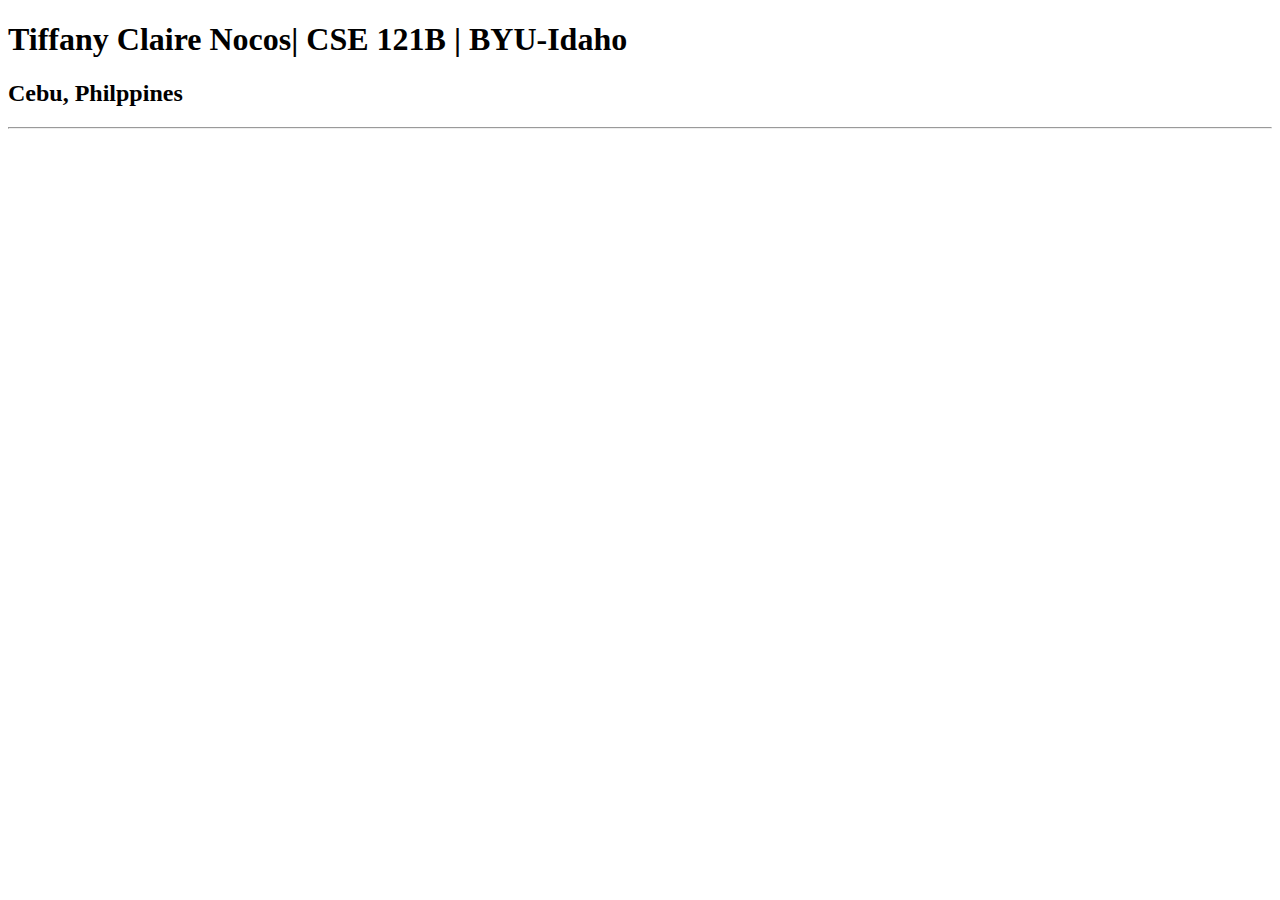
==== index.html @ 267eb40a "first commit" ====
<!DOCTYPE html>
<html lang="en">
<head>
    <meta charset="UTF-8">
    <meta name="viewport" content="width=device-width, initial-scale=1.0">
    <title>Tiffany Claire Nocos | CSE 121B | BYU-Idaho</title>
</head>
<body>
    <h1>Tiffany Claire Nocos| CSE 121B | BYU-Idaho</h1>
    <h2>Cebu, Philppines</h2>
    <hr>
</body>
</html>
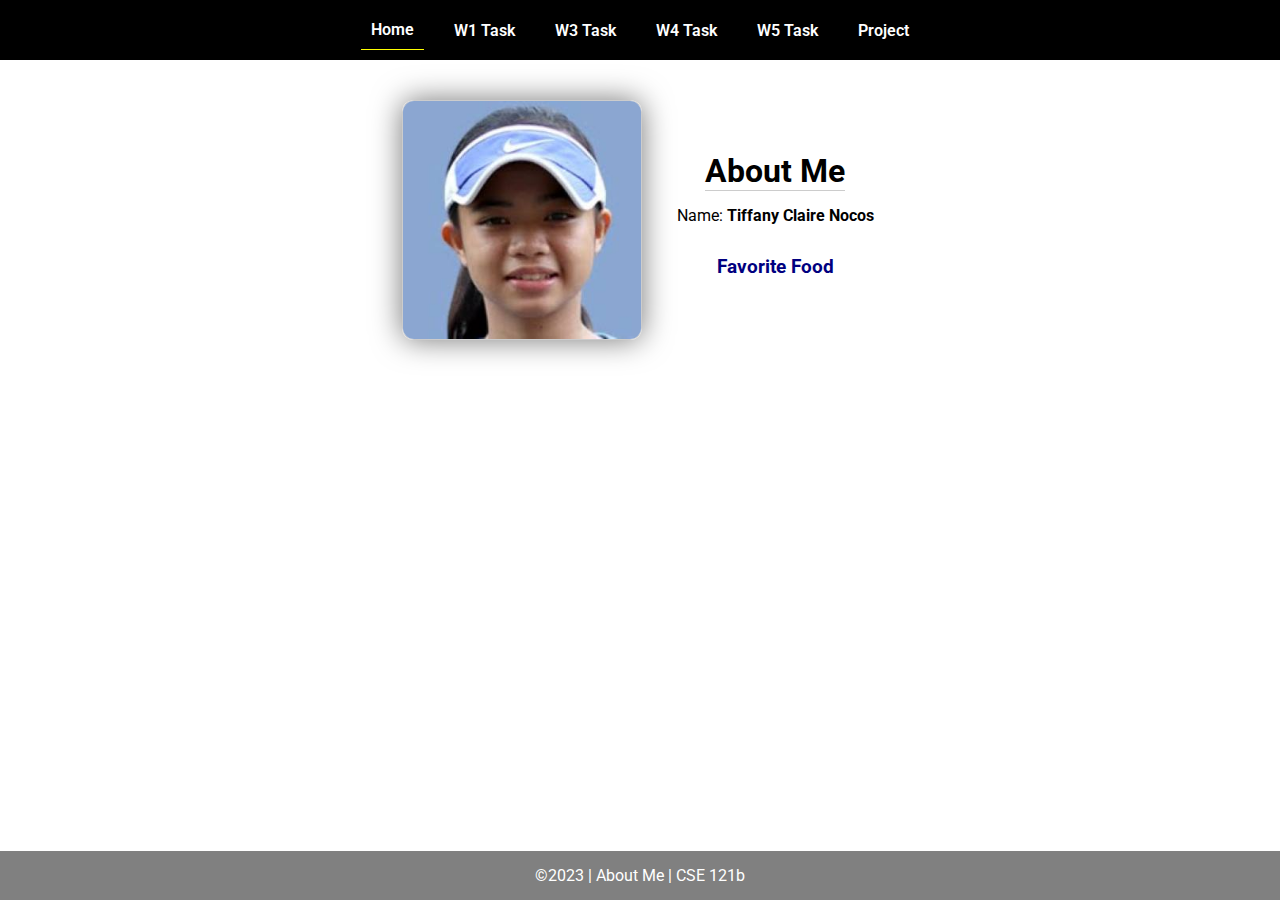
==== commit 5296d648: "fg" ====
--- a/index.html
+++ b/index.html
@@ -1,13 +1,45 @@
 <!DOCTYPE html>
 <html lang="en">
+
 <head>
-    <meta charset="UTF-8">
-    <meta name="viewport" content="width=device-width, initial-scale=1.0">
-    <title>Tiffany Claire Nocos | CSE 121B | BYU-Idaho</title>
+  <meta charset="UTF-8">
+  <meta name="viewport" content="width=device-width, initial-scale=1.0">
+  <title>About Me | CSE 121b | W02: Programming Tasks</title>
+  <link rel="preconnect" href="https://fonts.googleapis.com">
+  <link rel="preconnect" href="https://fonts.gstatic.com" crossorigin>
+  <link href="https://fonts.googleapis.com/css2?family=Roboto:wght@400;600&display=swap"
+    rel="stylesheet">
+  <link rel="stylesheet" href="styles/main.css">
 </head>
+
 <body>
-    <h1>Tiffany Claire Nocos| CSE 121B | BYU-Idaho</h1>
-    <h2>Cebu, Philppines</h2>
-    <hr>
+  <nav>
+    <ul id="menu">
+      <li><a id="toggleMenu">&equiv;</a></li>
+      <li><a href="index.html" class="active">Home</a></li>
+      <li><a href="w01-task.html">W1 Task</a></li>
+      <li><a href="w03-task.html">W3 Task</a></li>
+      <li><a href="w04-task.html">W4 Task</a></li>
+      <li><a href="w05-task.html">W5 Task</a></li>
+      <li><a href="project.html">Project</a></li>
+    </ul>
+  </nav>
+  <main id="home">
+    <picture>
+      <img src="face.jpg" alt="Placeholder Image">
+    </picture>
+    <section>
+      <h1>About Me</h1>
+      <div class="info">Name: <span id="name"></span></div>
+      <h2>Favorite Food</h2>
+      <div class="block" id="food"></div>
+    </section>
+  </main>
+  <footer>
+    &copy;<span id="year"></span> | About Me | CSE 121b
+  </footer>
+  <script src="scripts/main.js"></script>
+  <script src="scripts/w02-task.js"></script>
 </body>
+
 </html>--- a/styles/main.css
+++ b/styles/main.css
@@ -0,0 +1,157 @@
+/* Universal Selector */
+* {
+    margin: 0;
+    padding: 0;
+    box-sizing: border-box;
+}
+
+/* HTML Selectors */
+body {
+    font-family: 'Roboto', Helvetica, sans-serif;
+}
+
+nav {
+    background-color: black;
+    width: 100%;
+    position: fixed;
+    top: 0;
+}
+
+nav ul {
+    display: flex;
+    flex-direction: column;
+    align-items: center;
+    max-width: fit-content;
+    margin: 0 auto;
+}
+
+nav ul li {
+    flex: 1 1 auto;
+}
+
+nav ul li:first-child {
+    display: block;
+    font-size: 2rem;
+}
+
+nav ul li:first-child a {
+    padding: 1px 10px;
+}
+
+nav ul li {
+    display: none;
+    list-style: none;
+    margin: 10px;
+}
+
+nav ul li a {
+    display: block;
+    padding: 10px;
+    text-decoration: none;
+    font-weight: 600;
+    color: white;
+    text-align: center;
+}
+
+nav ul li a:hover {
+    background-color: #efefef;
+    color: black;
+}
+
+h1, h2 {
+    text-align: center;
+    margin-bottom: 15px;
+
+}
+
+h1 {
+border-bottom: 1px solid #ccc;
+}
+
+h2 {
+    font-size: 1.2rem;
+    color: navy;
+    text-align: center;
+    margin-top: 30px;
+}
+
+main {
+    margin-top: 125px;
+    display: grid;
+    grid-template-columns: 1fr;
+    grid-gap: 20px;
+    align-items: center;
+    justify-content: center;
+}
+
+picture {
+    margin: 0 auto;
+}
+
+picture img {
+    width: 240px;
+    height: auto;
+    border-radius: 5%;
+    border: 1px solid #ccc;
+    box-shadow: 0 0 30px #777;
+}
+
+section {
+    display: flex;
+    flex-direction: column;
+    align-items: center;
+    margin: 10px
+}
+
+label {
+    margin: 15px 0;
+}
+
+footer {
+    background-color: gray;
+    color: white;
+    padding: 15px;
+    text-align: center;
+    width: 100%;
+    position: fixed;
+    bottom: 0;
+}
+
+/* Class Selectors */
+.active {
+    border-bottom: 1px solid yellow;
+}
+
+.open li {
+    display: block;
+}
+
+.block {
+    display: block;
+}
+
+/* ID Selectors */
+
+/* Media Queries */
+@media only screen and (min-width: 32.5em) {
+    nav ul {
+        flex-direction: row;
+    }
+
+    nav ul li:first-child {
+        display: none;
+    }
+
+    nav ul li {
+        display: block;
+    }
+
+    main {
+        margin: 100px auto 20px;
+        grid-template-columns: 250px 1fr;
+        max-width: -moz-fit-content;
+        max-width: fit-content;
+
+    }
+
+}